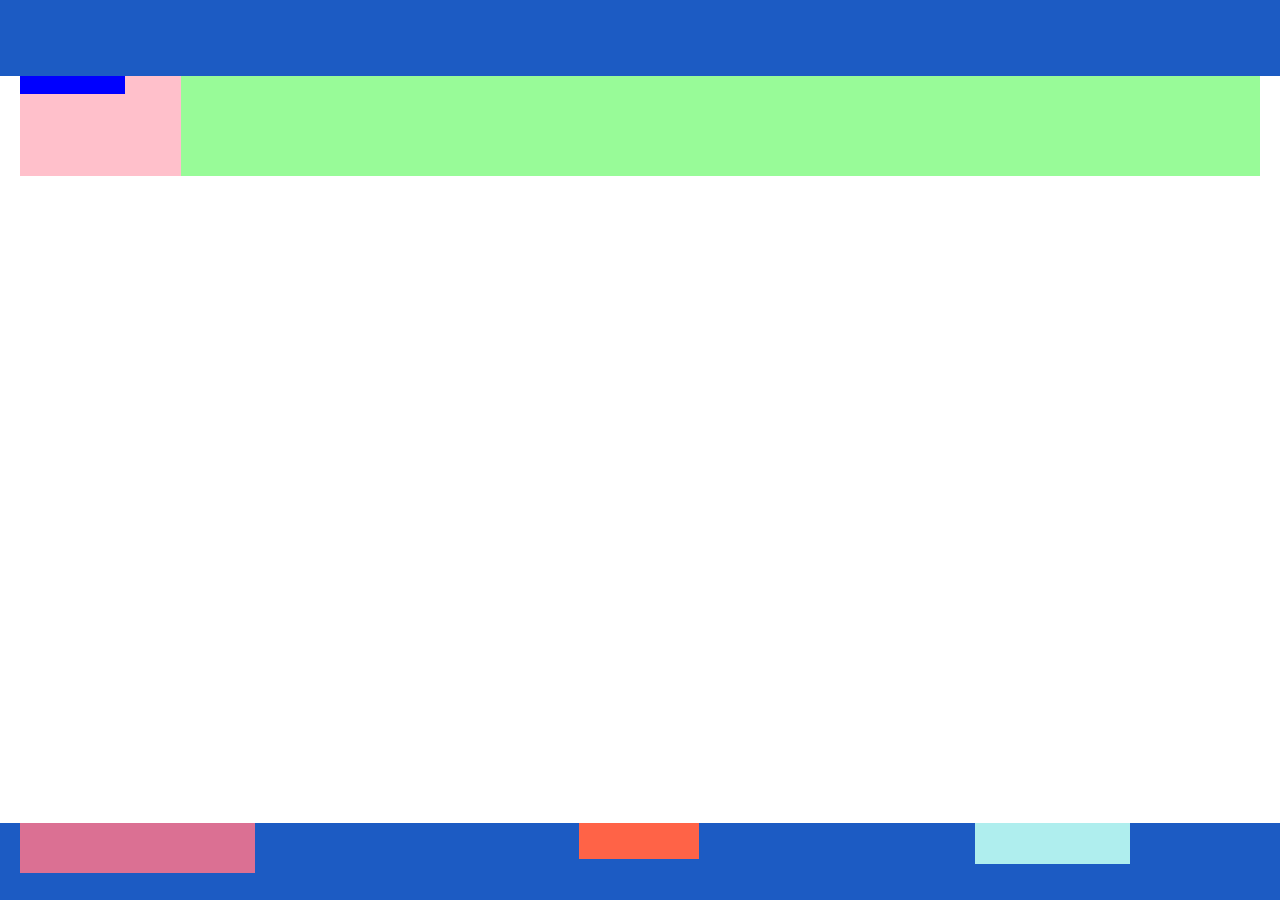
==== airplanet/index.html @ a6d34c81 "adding airplanet and charlie projects to the site" ====
<!DOCTYPE html>
<html lang="ru">
<head>
  <meta charset="UTF-8">
  <meta name="viewport" content="width=device-width, initial-scale=1.0">
  <meta http-equiv="X-UA-Compatible" content="ie=edge">
  <link rel="stylesheet" href="css/main.css">
  <link rel="icon" type="image/vnd.microsoft.icon" href="img/favicon.ico">
  <title>Airplanet</title>
</head>
<body>
  <div class="wrapper">
    <header class="header"></header>
    <div class="container clearfix">
      <aside class="sidebar">
        <div class="menu"></div>
      </aside>
      <main class="main-content"></main>
    </div>
  </div>
  <footer class="footer">
    <div class="container clearfix">
      <div class="footer__col">
        <div class="copyright"></div>
      </div>
      <div class="footer__col">
        <div class="logo"></div>
      </div>
      <div class="footer__col">
        <div class="socials"></div>
      </div>
    </div>
  </footer>
</body>
</html>
---- airplanet/css/main.css ----
/*! normalize.scss v0.1.0 | MIT License | based on git.io/normalize */
/**
 * 1. Set default font family to sans-serif.
 * 2. Prevent iOS text size adjust after orientation change, without disabling
 *    user zoom.
 */
html {
  font-family: sans-serif;
  /* 1 */
  -ms-text-size-adjust: 100%;
  /* 2 */
  -webkit-text-size-adjust: 100%;
  /* 2 */
}

/**
 * Remove default margin.
 */
body {
  margin: 0;
}

/* HTML5 display definitions
   ========================================================================== */
/**
 * Correct `block` display not defined for any HTML5 element in IE 8/9.
 * Correct `block` display not defined for `details` or `summary` in IE 10/11
 * and Firefox.
 * Correct `block` display not defined for `main` in IE 11.
 */
article,
aside,
details,
figcaption,
figure,
footer,
header,
hgroup,
main,
menu,
nav,
section,
summary {
  display: block;
}

/**
 * 1. Correct `inline-block` display not defined in IE 8/9.
 * 2. Normalize vertical alignment of `progress` in Chrome, Firefox, and Opera.
 */
audio,
canvas,
progress,
video {
  display: inline-block;
  /* 1 */
  vertical-align: baseline;
  /* 2 */
}

/**
 * Prevent modern browsers from displaying `audio` without controls.
 * Remove excess height in iOS 5 devices.
 */
audio:not([controls]) {
  display: none;
  height: 0;
}

/**
 * Address `[hidden]` styling not present in IE 8/9/10.
 * Hide the `template` element in IE 8/9/11, Safari, and Firefox < 22.
 */
[hidden],
template {
  display: none;
}

/* Links
   ========================================================================== */
/**
 * Remove the gray background color from active links in IE 10.
 */
a {
  background-color: transparent;
}

/**
 * Improve readability when focused and also mouse hovered in all browsers.
 */
a:active,
a:hover {
  outline: 0;
}

/* Text-level semantics
   ========================================================================== */
/**
 * Address styling not present in IE 8/9/10/11, Safari, and Chrome.
 */
abbr[title] {
  border-bottom: 1px dotted;
}

/**
 * Address style set to `bolder` in Firefox 4+, Safari, and Chrome.
 */
b,
strong {
  font-weight: bold;
}

/**
 * Address styling not present in Safari and Chrome.
 */
dfn {
  font-style: italic;
}

/**
 * Address variable `h1` font-size and margin within `section` and `article`
 * contexts in Firefox 4+, Safari, and Chrome.
 */
h1 {
  font-size: 2em;
  margin: 0.67em 0;
}

/**
 * Address styling not present in IE 8/9.
 */
mark {
  background: #ff0;
  color: #000;
}

/**
 * Address inconsistent and variable font size in all browsers.
 */
small {
  font-size: 80%;
}

/**
 * Prevent `sub` and `sup` affecting `line-height` in all browsers.
 */
sub,
sup {
  font-size: 75%;
  line-height: 0;
  position: relative;
  vertical-align: baseline;
}

sup {
  top: -0.5em;
}

sub {
  bottom: -0.25em;
}

/* Embedded content
   ========================================================================== */
/**
 * Remove border when inside `a` element in IE 8/9/10.
 */
img {
  border: 0;
}

/**
 * Correct overflow not hidden in IE 9/10/11.
 */
svg:not(:root) {
  overflow: hidden;
}

/* Grouping content
   ========================================================================== */
/**
 * Address margin not present in IE 8/9 and Safari.
 */
figure {
  margin: 1em 40px;
}

/**
 * Address differences between Firefox and other browsers.
 */
hr {
  -webkit-box-sizing: content-box;
          box-sizing: content-box;
  height: 0;
}

/**
 * Contain overflow in all browsers.
 */
pre {
  overflow: auto;
}

/**
 * Address odd `em`-unit font size rendering in all browsers.
 */
code,
kbd,
pre,
samp {
  font-family: monospace, monospace;
  font-size: 1em;
}

/* Forms
   ========================================================================== */
/**
 * Known limitation: by default, Chrome and Safari on OS X allow very limited
 * styling of `select`, unless a `border` property is set.
 */
/**
 * 1. Correct color not being inherited.
 *    Known issue: affects color of disabled elements.
 * 2. Correct font properties not being inherited.
 * 3. Address margins set differently in Firefox 4+, Safari, and Chrome.
 */
button,
input,
optgroup,
select,
textarea {
  color: inherit;
  /* 1 */
  font: inherit;
  /* 2 */
  margin: 0;
  /* 3 */
}

/**
 * Address `overflow` set to `hidden` in IE 8/9/10/11.
 */
button {
  overflow: visible;
}

/**
 * Address inconsistent `text-transform` inheritance for `button` and `select`.
 * All other form control elements do not inherit `text-transform` values.
 * Correct `button` style inheritance in Firefox, IE 8/9/10/11, and Opera.
 * Correct `select` style inheritance in Firefox.
 */
button,
select {
  text-transform: none;
}

/**
 * 1. Avoid the WebKit bug in Android 4.0.* where (2) destroys native `audio`
 *    and `video` controls.
 * 2. Correct inability to style clickable `input` types in iOS.
 * 3. Improve usability and consistency of cursor style between image-type
 *    `input` and others.
 */
button,
html input[type="button"],
input[type="reset"],
input[type="submit"] {
  -webkit-appearance: button;
  /* 2 */
  cursor: pointer;
  /* 3 */
}

/**
 * Re-set default cursor for disabled elements.
 */
button[disabled],
html input[disabled] {
  cursor: default;
}

/**
 * Remove inner padding and border in Firefox 4+.
 */
button::-moz-focus-inner,
input::-moz-focus-inner {
  border: 0;
  padding: 0;
}

/**
 * Address Firefox 4+ setting `line-height` on `input` using `!important` in
 * the UA stylesheet.
 */
input {
  line-height: normal;
}

/**
 * It's recommended that you don't attempt to style these elements.
 * Firefox's implementation doesn't respect box-sizing, padding, or width.
 *
 * 1. Address box sizing set to `content-box` in IE 8/9/10.
 * 2. Remove excess padding in IE 8/9/10.
 */
input[type="checkbox"],
input[type="radio"] {
  -webkit-box-sizing: border-box;
          box-sizing: border-box;
  /* 1 */
  padding: 0;
  /* 2 */
}

/**
 * Fix the cursor style for Chrome's increment/decrement buttons. For certain
 * `font-size` values of the `input`, it causes the cursor style of the
 * decrement button to change from `default` to `text`.
 */
input[type="number"]::-webkit-inner-spin-button,
input[type="number"]::-webkit-outer-spin-button {
  height: auto;
}

/**
 * 1. Address `appearance` set to `searchfield` in Safari and Chrome.
 * 2. Address `box-sizing` set to `border-box` in Safari and Chrome
 *    (include `-moz` to future-proof).
 */
input[type="search"] {
  -webkit-appearance: textfield;
  /* 1 */
  -webkit-box-sizing: content-box;
  /* 2 */
  box-sizing: content-box;
}

/**
 * Remove inner padding and search cancel button in Safari and Chrome on OS X.
 * Safari (but not Chrome) clips the cancel button when the search input has
 * padding (and `textfield` appearance).
 */
input[type="search"]::-webkit-search-cancel-button,
input[type="search"]::-webkit-search-decoration {
  -webkit-appearance: none;
}

/**
 * Define consistent border, margin, and padding.
 */
fieldset {
  border: 1px solid #c0c0c0;
  margin: 0 2px;
  padding: 0.35em 0.625em 0.75em;
}

/**
 * 1. Correct `color` not being inherited in IE 8/9/10/11.
 * 2. Remove padding so people aren't caught out if they zero out fieldsets.
 */
legend {
  border: 0;
  /* 1 */
  padding: 0;
  /* 2 */
}

/**
 * Remove default vertical scrollbar in IE 8/9/10/11.
 */
textarea {
  overflow: auto;
}

/**
 * Don't inherit the `font-weight` (applied by a rule above).
 * NOTE: the default cannot safely be changed in Chrome and Safari on OS X.
 */
optgroup {
  font-weight: bold;
}

/* Tables
   ========================================================================== */
/**
 * Remove most spacing between table cells.
 */
table {
  border-collapse: collapse;
  border-spacing: 0;
}

td,
th {
  padding: 0;
}

@font-face {
  font-family: "Roboto";
  src: url(../fonts/Roboto-Bold.woff);
  font-weight: 700;
  font-style: normal;
}
@font-face {
  font-family: "Roboto";
  src: url(../fonts/Roboto-Light.woff);
  font-weight: 300;
  font-style: normal;
}
@font-face {
  font-family: "Roboto";
  src: url(../fonts/Roboto-LightItalic.woff);
  font-weight: 300;
  font-style: italic;
}
*, *::before, *::after {
  -webkit-box-sizing: border-box;
          box-sizing: border-box;
}

html {
  position: relative;
  min-height: 100%;
  width: 100%;
  font-size: 14px;
}

body {
  width: 100%;
  margin: 0;
  padding: 0;
  font-family: "Roboto", sans-serif;
  line-height: 1.42;
}

ul {
  margin: 0;
  padding: 0;
}

li {
  list-style: none;
}

a {
  text-decoration: none;
}

h1, h2, h3 {
  margin: 0;
  padding: 0;
}

.clearfix:before, .clearfix:after {
  content: " ";
  display: table;
}

.clearfix:after {
  clear: both;
}

.wrapper {
  width: 100%;
}

.container {
  margin: 0 1.42857rem;
}

body {
  margin-bottom: 5.5rem;
}

.footer {
  position: absolute;
  bottom: 0;
  height: 5.5rem;
  width: inherit;
  background-color: #1c5bc3;
  color: #ffffff;
}

.footer__col {
  float: left;
  width: 33.3%;
  height: 50px;
}

.copyright {
  display: inline-block;
  width: 235px;
  height: 50px;
  background: palevioletred;
}

.logo {
  width: 120px;
  height: 36px;
  margin: 0 auto;
  background: tomato;
}

.socials {
  width: 155px;
  height: 41px;
  margin: 0 auto;
  background: paleturquoise;
}

.header {
  height: 5.42857rem;
  background-color: #1c5bc3;
  color: #ffffff;
}

.sidebar {
  float: left;
  width: 13%;
  min-width: 115px;
  height: 100px;
  background: pink;
}

.menu {
  width: 105px;
  height: 18px;
  background: blue;
}

.main-content {
  float: left;
  width: 87%;
  height: 100px;
  background: palegreen;
}

/*# sourceMappingURL=main.css.map */
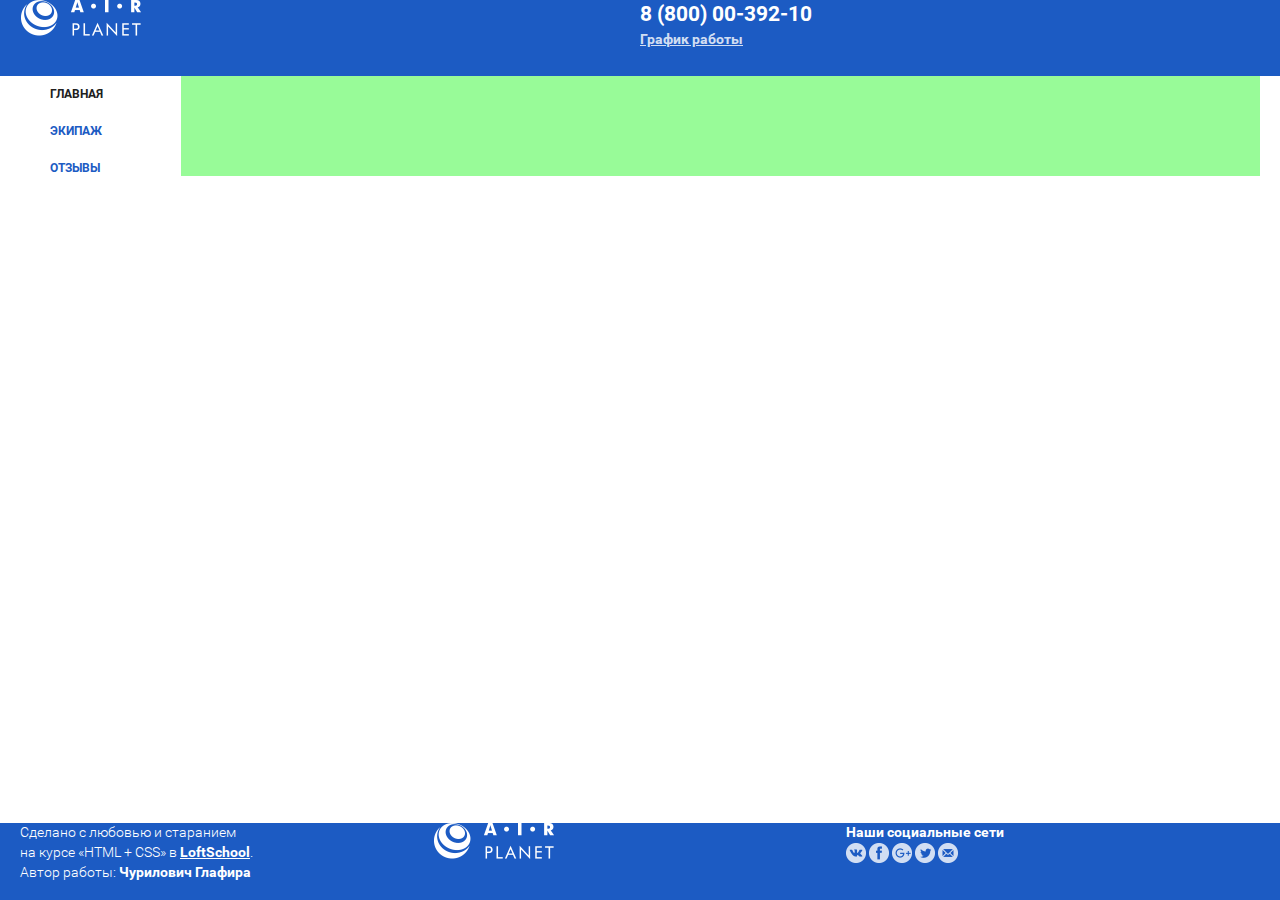
==== commit dcc0f197: "fixing partners links" ====
--- a/airplanet/index.html
+++ b/airplanet/index.html
@@ -10,24 +10,91 @@
 </head>
 <body>
   <div class="wrapper">
-    <header class="header"></header>
+<!-- HEADER -->
+    <header class="header">
+      <div class="container clearfix">
+        <div class="header__col">
+          <a href="index.html" class="logo">
+            <img src="img/logos/logo-main.png" alt="логотип" class="logo__pic">
+          </a>
+        </div>
+        <div class="header__col">
+          <a href="tel:+388000039210" class="phone">
+            8 (800) 00-392-10
+          </a>
+          <div class="popup">
+            <div class="popup__container">
+              <div class="popup__top">График работы</div>
+              <div class="popup__content"></div>
+            </div>
+          </div>
+        </div>
+      </div>
+    </header>
     <div class="container clearfix">
+<!-- MENU -->
       <aside class="sidebar">
-        <div class="menu"></div>
+        <nav class="navigation">
+          <ul class="navigation__list">
+            <li class="navigation__item navigation__item--active">
+              <a href="" class="navigation__link navigation__link--main">
+                Главная
+              </a>
+            </li>
+            <li class="navigation__item">
+              <a href="" class="navigation__link navigation__link--team">
+                Экипаж
+              </a>
+            </li>
+            <li class="navigation__item">
+              <a href="" class="navigation__link navigation__link--feed">
+                Отзывы
+              </a>
+            </li>
+          </ul>
+        </nav>
       </aside>
+<!-- MAIN-CONTENT -->
       <main class="main-content"></main>
     </div>
   </div>
+<!-- FOOTER -->
   <footer class="footer">
     <div class="container clearfix">
       <div class="footer__col">
-        <div class="copyright"></div>
+        <div class="copyright">Сделано с любовью и старанием
+          на курсе &laquo;HTML + CSS&raquo; в <span class="copyright__school">LoftSchool</span>.
+          Автор работы: <span class="copyright__author">Чурилович Глафира</span>
+        </div>
       </div>
       <div class="footer__col">
-        <div class="logo"></div>
+        <a href="index.html" class="logo">
+          <img src="img/logos/logo-main.png" alt="логотип" class="logo__pic">
+        </a>
       </div>
       <div class="footer__col">
-        <div class="socials"></div>
+        <div class="social">
+            <h2 class="social__title">
+              Наши социальные сети
+            </h2>
+            <ul class="social__list">
+              <li class="social__item">
+                <a href="#" class="social__link social__link--vk">Вконтакте</a>
+              </li>
+              <li class="social__item">
+                <a href="#" class="social__link social__link--fb">Фейсбук</a>
+              </li>
+              <li class="social__item">
+                <a href="#" class="social__link social__link--google">Гугл+</a>
+              </li>
+              <li class="social__item">
+                <a href="#" class="social__link social__link--tw">Твиттер</a>
+              </li>
+              <li class="social__item">
+                <a href="mailto:#" class="social__link social__link--mail">Почта</a>
+              </li>
+            </ul>
+        </div>
       </div>
     </div>
   </footer>
--- a/airplanet/css/main.css
+++ b/airplanet/css/main.css
@@ -1,539 +1,3 @@
-/*! normalize.scss v0.1.0 | MIT License | based on git.io/normalize */
-/**
- * 1. Set default font family to sans-serif.
- * 2. Prevent iOS text size adjust after orientation change, without disabling
- *    user zoom.
- */
-html {
-  font-family: sans-serif;
-  /* 1 */
-  -ms-text-size-adjust: 100%;
-  /* 2 */
-  -webkit-text-size-adjust: 100%;
-  /* 2 */
-}
-
-/**
- * Remove default margin.
- */
-body {
-  margin: 0;
-}
-
-/* HTML5 display definitions
-   ========================================================================== */
-/**
- * Correct `block` display not defined for any HTML5 element in IE 8/9.
- * Correct `block` display not defined for `details` or `summary` in IE 10/11
- * and Firefox.
- * Correct `block` display not defined for `main` in IE 11.
- */
-article,
-aside,
-details,
-figcaption,
-figure,
-footer,
-header,
-hgroup,
-main,
-menu,
-nav,
-section,
-summary {
-  display: block;
-}
-
-/**
- * 1. Correct `inline-block` display not defined in IE 8/9.
- * 2. Normalize vertical alignment of `progress` in Chrome, Firefox, and Opera.
- */
-audio,
-canvas,
-progress,
-video {
-  display: inline-block;
-  /* 1 */
-  vertical-align: baseline;
-  /* 2 */
-}
-
-/**
- * Prevent modern browsers from displaying `audio` without controls.
- * Remove excess height in iOS 5 devices.
- */
-audio:not([controls]) {
-  display: none;
-  height: 0;
-}
-
-/**
- * Address `[hidden]` styling not present in IE 8/9/10.
- * Hide the `template` element in IE 8/9/11, Safari, and Firefox < 22.
- */
-[hidden],
-template {
-  display: none;
-}
-
-/* Links
-   ========================================================================== */
-/**
- * Remove the gray background color from active links in IE 10.
- */
-a {
-  background-color: transparent;
-}
-
-/**
- * Improve readability when focused and also mouse hovered in all browsers.
- */
-a:active,
-a:hover {
-  outline: 0;
-}
-
-/* Text-level semantics
-   ========================================================================== */
-/**
- * Address styling not present in IE 8/9/10/11, Safari, and Chrome.
- */
-abbr[title] {
-  border-bottom: 1px dotted;
-}
-
-/**
- * Address style set to `bolder` in Firefox 4+, Safari, and Chrome.
- */
-b,
-strong {
-  font-weight: bold;
-}
-
-/**
- * Address styling not present in Safari and Chrome.
- */
-dfn {
-  font-style: italic;
-}
-
-/**
- * Address variable `h1` font-size and margin within `section` and `article`
- * contexts in Firefox 4+, Safari, and Chrome.
- */
-h1 {
-  font-size: 2em;
-  margin: 0.67em 0;
-}
-
-/**
- * Address styling not present in IE 8/9.
- */
-mark {
-  background: #ff0;
-  color: #000;
-}
-
-/**
- * Address inconsistent and variable font size in all browsers.
- */
-small {
-  font-size: 80%;
-}
-
-/**
- * Prevent `sub` and `sup` affecting `line-height` in all browsers.
- */
-sub,
-sup {
-  font-size: 75%;
-  line-height: 0;
-  position: relative;
-  vertical-align: baseline;
-}
-
-sup {
-  top: -0.5em;
-}
-
-sub {
-  bottom: -0.25em;
-}
-
-/* Embedded content
-   ========================================================================== */
-/**
- * Remove border when inside `a` element in IE 8/9/10.
- */
-img {
-  border: 0;
-}
-
-/**
- * Correct overflow not hidden in IE 9/10/11.
- */
-svg:not(:root) {
-  overflow: hidden;
-}
-
-/* Grouping content
-   ========================================================================== */
-/**
- * Address margin not present in IE 8/9 and Safari.
- */
-figure {
-  margin: 1em 40px;
-}
-
-/**
- * Address differences between Firefox and other browsers.
- */
-hr {
-  -webkit-box-sizing: content-box;
-          box-sizing: content-box;
-  height: 0;
-}
-
-/**
- * Contain overflow in all browsers.
- */
-pre {
-  overflow: auto;
-}
-
-/**
- * Address odd `em`-unit font size rendering in all browsers.
- */
-code,
-kbd,
-pre,
-samp {
-  font-family: monospace, monospace;
-  font-size: 1em;
-}
-
-/* Forms
-   ========================================================================== */
-/**
- * Known limitation: by default, Chrome and Safari on OS X allow very limited
- * styling of `select`, unless a `border` property is set.
- */
-/**
- * 1. Correct color not being inherited.
- *    Known issue: affects color of disabled elements.
- * 2. Correct font properties not being inherited.
- * 3. Address margins set differently in Firefox 4+, Safari, and Chrome.
- */
-button,
-input,
-optgroup,
-select,
-textarea {
-  color: inherit;
-  /* 1 */
-  font: inherit;
-  /* 2 */
-  margin: 0;
-  /* 3 */
-}
-
-/**
- * Address `overflow` set to `hidden` in IE 8/9/10/11.
- */
-button {
-  overflow: visible;
-}
-
-/**
- * Address inconsistent `text-transform` inheritance for `button` and `select`.
- * All other form control elements do not inherit `text-transform` values.
- * Correct `button` style inheritance in Firefox, IE 8/9/10/11, and Opera.
- * Correct `select` style inheritance in Firefox.
- */
-button,
-select {
-  text-transform: none;
-}
-
-/**
- * 1. Avoid the WebKit bug in Android 4.0.* where (2) destroys native `audio`
- *    and `video` controls.
- * 2. Correct inability to style clickable `input` types in iOS.
- * 3. Improve usability and consistency of cursor style between image-type
- *    `input` and others.
- */
-button,
-html input[type="button"],
-input[type="reset"],
-input[type="submit"] {
-  -webkit-appearance: button;
-  /* 2 */
-  cursor: pointer;
-  /* 3 */
-}
-
-/**
- * Re-set default cursor for disabled elements.
- */
-button[disabled],
-html input[disabled] {
-  cursor: default;
-}
-
-/**
- * Remove inner padding and border in Firefox 4+.
- */
-button::-moz-focus-inner,
-input::-moz-focus-inner {
-  border: 0;
-  padding: 0;
-}
-
-/**
- * Address Firefox 4+ setting `line-height` on `input` using `!important` in
- * the UA stylesheet.
- */
-input {
-  line-height: normal;
-}
-
-/**
- * It's recommended that you don't attempt to style these elements.
- * Firefox's implementation doesn't respect box-sizing, padding, or width.
- *
- * 1. Address box sizing set to `content-box` in IE 8/9/10.
- * 2. Remove excess padding in IE 8/9/10.
- */
-input[type="checkbox"],
-input[type="radio"] {
-  -webkit-box-sizing: border-box;
-          box-sizing: border-box;
-  /* 1 */
-  padding: 0;
-  /* 2 */
-}
-
-/**
- * Fix the cursor style for Chrome's increment/decrement buttons. For certain
- * `font-size` values of the `input`, it causes the cursor style of the
- * decrement button to change from `default` to `text`.
- */
-input[type="number"]::-webkit-inner-spin-button,
-input[type="number"]::-webkit-outer-spin-button {
-  height: auto;
-}
-
-/**
- * 1. Address `appearance` set to `searchfield` in Safari and Chrome.
- * 2. Address `box-sizing` set to `border-box` in Safari and Chrome
- *    (include `-moz` to future-proof).
- */
-input[type="search"] {
-  -webkit-appearance: textfield;
-  /* 1 */
-  -webkit-box-sizing: content-box;
-  /* 2 */
-  box-sizing: content-box;
-}
-
-/**
- * Remove inner padding and search cancel button in Safari and Chrome on OS X.
- * Safari (but not Chrome) clips the cancel button when the search input has
- * padding (and `textfield` appearance).
- */
-input[type="search"]::-webkit-search-cancel-button,
-input[type="search"]::-webkit-search-decoration {
-  -webkit-appearance: none;
-}
-
-/**
- * Define consistent border, margin, and padding.
- */
-fieldset {
-  border: 1px solid #c0c0c0;
-  margin: 0 2px;
-  padding: 0.35em 0.625em 0.75em;
-}
-
-/**
- * 1. Correct `color` not being inherited in IE 8/9/10/11.
- * 2. Remove padding so people aren't caught out if they zero out fieldsets.
- */
-legend {
-  border: 0;
-  /* 1 */
-  padding: 0;
-  /* 2 */
-}
-
-/**
- * Remove default vertical scrollbar in IE 8/9/10/11.
- */
-textarea {
-  overflow: auto;
-}
-
-/**
- * Don't inherit the `font-weight` (applied by a rule above).
- * NOTE: the default cannot safely be changed in Chrome and Safari on OS X.
- */
-optgroup {
-  font-weight: bold;
-}
-
-/* Tables
-   ========================================================================== */
-/**
- * Remove most spacing between table cells.
- */
-table {
-  border-collapse: collapse;
-  border-spacing: 0;
-}
-
-td,
-th {
-  padding: 0;
-}
-
-@font-face {
-  font-family: "Roboto";
-  src: url(../fonts/Roboto-Bold.woff);
-  font-weight: 700;
-  font-style: normal;
-}
-@font-face {
-  font-family: "Roboto";
-  src: url(../fonts/Roboto-Light.woff);
-  font-weight: 300;
-  font-style: normal;
-}
-@font-face {
-  font-family: "Roboto";
-  src: url(../fonts/Roboto-LightItalic.woff);
-  font-weight: 300;
-  font-style: italic;
-}
-*, *::before, *::after {
-  -webkit-box-sizing: border-box;
-          box-sizing: border-box;
-}
-
-html {
-  position: relative;
-  min-height: 100%;
-  width: 100%;
-  font-size: 14px;
-}
-
-body {
-  width: 100%;
-  margin: 0;
-  padding: 0;
-  font-family: "Roboto", sans-serif;
-  line-height: 1.42;
-}
-
-ul {
-  margin: 0;
-  padding: 0;
-}
-
-li {
-  list-style: none;
-}
-
-a {
-  text-decoration: none;
-}
-
-h1, h2, h3 {
-  margin: 0;
-  padding: 0;
-}
-
-.clearfix:before, .clearfix:after {
-  content: " ";
-  display: table;
-}
-
-.clearfix:after {
-  clear: both;
-}
-
-.wrapper {
-  width: 100%;
-}
-
-.container {
-  margin: 0 1.42857rem;
-}
-
-body {
-  margin-bottom: 5.5rem;
-}
-
-.footer {
-  position: absolute;
-  bottom: 0;
-  height: 5.5rem;
-  width: inherit;
-  background-color: #1c5bc3;
-  color: #ffffff;
-}
-
-.footer__col {
-  float: left;
-  width: 33.3%;
-  height: 50px;
-}
-
-.copyright {
-  display: inline-block;
-  width: 235px;
-  height: 50px;
-  background: palevioletred;
-}
-
-.logo {
-  width: 120px;
-  height: 36px;
-  margin: 0 auto;
-  background: tomato;
-}
-
-.socials {
-  width: 155px;
-  height: 41px;
-  margin: 0 auto;
-  background: paleturquoise;
-}
-
-.header {
-  height: 5.42857rem;
-  background-color: #1c5bc3;
-  color: #ffffff;
-}
-
-.sidebar {
-  float: left;
-  width: 13%;
-  min-width: 115px;
-  height: 100px;
-  background: pink;
-}
-
-.menu {
-  width: 105px;
-  height: 18px;
-  background: blue;
-}
-
-.main-content {
-  float: left;
-  width: 87%;
-  height: 100px;
-  background: palegreen;
-}
+/*! normalize.scss v0.1.0 | MIT License | based on git.io/normalize */html{font-family:sans-serif;-ms-text-size-adjust:100%;-webkit-text-size-adjust:100%}body{margin:0}article,aside,details,figcaption,figure,footer,header,hgroup,main,menu,nav,section,summary{display:block}audio,canvas,progress,video{display:inline-block;vertical-align:baseline}audio:not([controls]){display:none;height:0}[hidden],template{display:none}a{background-color:transparent}a:active,a:hover{outline:0}abbr[title]{border-bottom:1px dotted}b,strong{font-weight:bold}dfn{font-style:italic}h1{font-size:2em;margin:0.67em 0}mark{background:#ff0;color:#000}small{font-size:80%}sub,sup{font-size:75%;line-height:0;position:relative;vertical-align:baseline}sup{top:-0.5em}sub{bottom:-0.25em}img{border:0}svg:not(:root){overflow:hidden}figure{margin:1em 40px}hr{-webkit-box-sizing:content-box;box-sizing:content-box;height:0}pre{overflow:auto}code,kbd,pre,samp{font-family:monospace, monospace;font-size:1em}button,input,optgroup,select,textarea{color:inherit;font:inherit;margin:0}button{overflow:visible}button,select{text-transform:none}button,html input[type="button"],input[type="reset"],input[type="submit"]{-webkit-appearance:button;cursor:pointer}button[disabled],html input[disabled]{cursor:default}button::-moz-focus-inner,input::-moz-focus-inner{border:0;padding:0}input{line-height:normal}input[type="checkbox"],input[type="radio"]{-webkit-box-sizing:border-box;box-sizing:border-box;padding:0}input[type="number"]::-webkit-inner-spin-button,input[type="number"]::-webkit-outer-spin-button{height:auto}input[type="search"]{-webkit-appearance:textfield;-webkit-box-sizing:content-box;box-sizing:content-box}input[type="search"]::-webkit-search-cancel-button,input[type="search"]::-webkit-search-decoration{-webkit-appearance:none}fieldset{border:1px solid #c0c0c0;margin:0 2px;padding:0.35em 0.625em 0.75em}legend{border:0;padding:0}textarea{overflow:auto}optgroup{font-weight:bold}table{border-collapse:collapse;border-spacing:0}td,th{padding:0}@font-face{font-family:"Roboto";src:url(../fonts/Roboto-Bold.woff);font-weight:700;font-style:normal}@font-face{font-family:"Roboto";src:url(../fonts/Roboto-Light.woff);font-weight:300;font-style:normal}@font-face{font-family:"Roboto";src:url(../fonts/Roboto-LightItalic.woff);font-weight:300;font-style:italic}*,*::before,*::after{-webkit-box-sizing:border-box;box-sizing:border-box}html{position:relative;min-height:100%;width:100%;font-size:14px}body{width:100%;margin:0;padding:0;font-family:"Roboto", sans-serif;line-height:1.42}ul{margin:0;padding:0}li{list-style:none}a{text-decoration:none}h1,h2,h3{margin:0;padding:0}.clearfix:before,.clearfix:after{content:" ";display:table}.clearfix:after{clear:both}.wrapper{width:100%}.container{margin:0 1.42857rem}body{margin-bottom:5.5rem}.footer{position:absolute;bottom:0;height:5.5rem;width:inherit;background-color:#1c5bc3;color:#fff}.footer__col{float:left;width:33.3%}.copyright{white-space:pre-line}.copyright__school{font-weight:700;text-decoration:underline}.copyright__author{font-weight:700}.logo__pic{max-width:100%}.social__title{font-size:1rem}.social__item{overflow:hidden;white-space:nowrap;text-overflow:ellipsis;text-indent:100%;display:inline-block;width:20px;height:20px}.social__link{display:block;width:100%;height:100%;background-image:url("../img/icons/spritesheet.png");background-repeat:no-repeat;-webkit-transition:opacity .3s;transition:opacity .3s;opacity:.8}.social__link:hover{opacity:1}.social__link--vk{background-position:-609px -15px}.social__link--fb{background-position:-105px -15px}.social__link--google{background-position:-257px -15px}.social__link--tw{background-position:-559px -15px}.social__link--mail{background-position:-307px -15px}.header{height:5.42857rem;background-color:#1c5bc3;color:#fff}.header__col{float:left;width:50%}.phone{color:inherit;font-size:1.5rem;font-weight:700}.popup__top{text-decoration:underline;font-weight:700;-webkit-transition:opacity .3s;transition:opacity .3s;opacity:.8}.popup__top:hover{opacity:1}.sidebar{float:left;width:13%}.navigation__item{color:#1c5bc3;font-size:.85714rem;font-weight:700;text-transform:uppercase;-webkit-transition:color .3s;transition:color .3s}.navigation__item:hover{color:#221f1f}.navigation__item--active{color:#221f1f}.navigation__link{display:block;position:relative;padding-top:10px;padding-bottom:10px;padding-left:30px;color:inherit}.navigation__link::before{content:'';position:absolute;left:0;top:50%;-webkit-transform:translateY(-50%);transform:translateY(-50%);background-image:url("..img/icons/spritesheet.png");background-repeat:no-repeat}.navigation__link--main::before{width:18px;height:18px;background-position:-357px -15px}.navigation__link--team::before{width:23px;height:18px;background-position:-453px -15px}.navigation__link--feed::before{width:21px;height:19px;background-position:-155px -15px}.main-content{float:left;width:87%;height:100px;background:palegreen}
 
 /*# sourceMappingURL=main.css.map */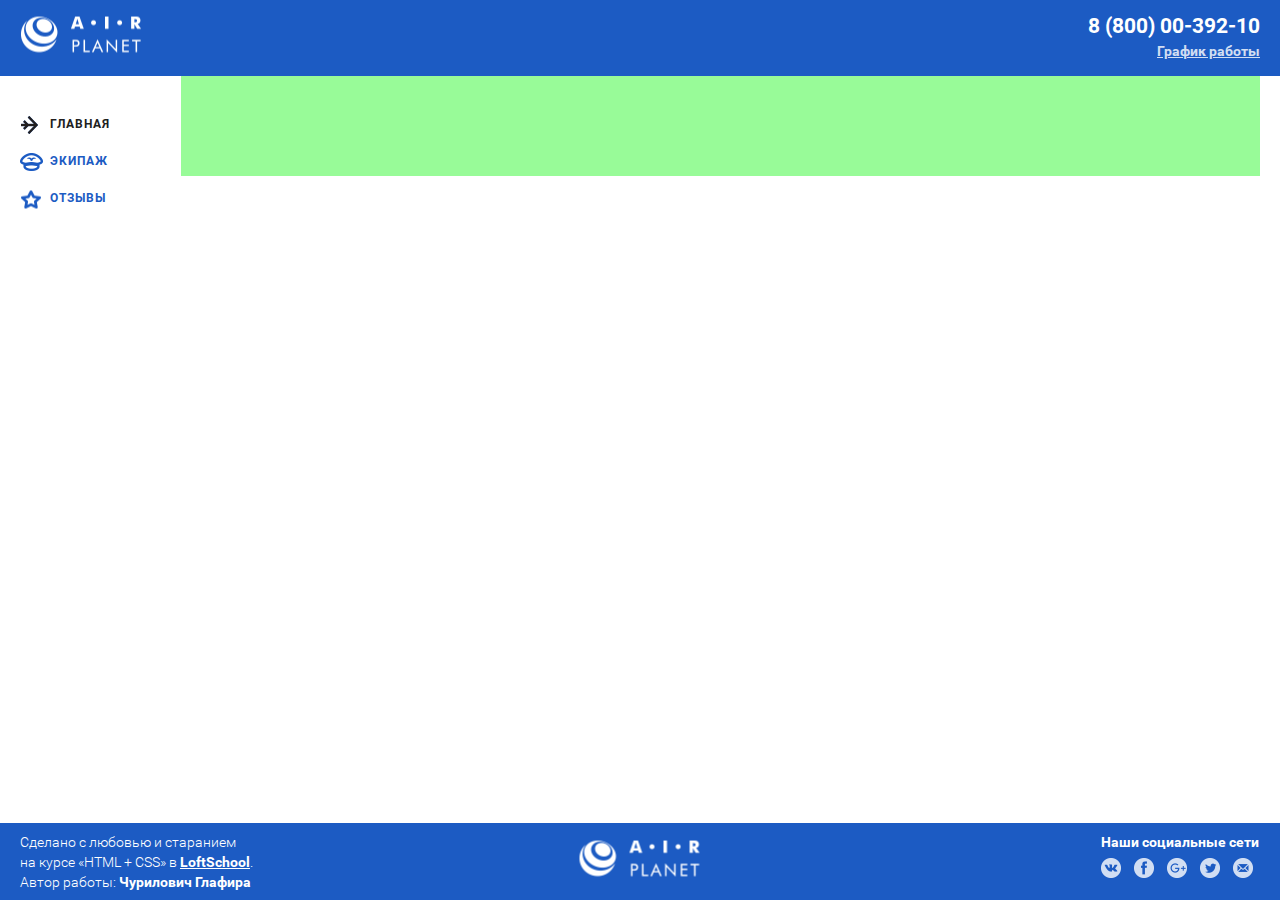
==== commit efa8ab37: "sidebar, footer finished" ====
--- a/airplanet/index.html
+++ b/airplanet/index.html
@@ -13,12 +13,12 @@
 <!-- HEADER -->
     <header class="header">
       <div class="container clearfix">
-        <div class="header__col">
-          <a href="index.html" class="logo">
+        <div class="header__col header__col--left">
+          <a href="index.html" class="header__logo logo">
             <img src="img/logos/logo-main.png" alt="логотип" class="logo__pic">
           </a>
         </div>
-        <div class="header__col">
+        <div class="header__col header__col--right">
           <a href="tel:+388000039210" class="phone">
             8 (800) 00-392-10
           </a>
@@ -61,18 +61,18 @@
 <!-- FOOTER -->
   <footer class="footer">
     <div class="container clearfix">
-      <div class="footer__col">
+      <div class="footer__col footer__col--left">
         <div class="copyright">Сделано с любовью и старанием
-          на курсе &laquo;HTML + CSS&raquo; в <span class="copyright__school">LoftSchool</span>.
+          на курсе &laquo;HTML + CSS&raquo; в <a href="#" class="copyright__school">LoftSchool</a>.
           Автор работы: <span class="copyright__author">Чурилович Глафира</span>
         </div>
       </div>
-      <div class="footer__col">
+      <div class="footer__col footer__col--middle">
         <a href="index.html" class="logo">
           <img src="img/logos/logo-main.png" alt="логотип" class="logo__pic">
         </a>
       </div>
-      <div class="footer__col">
+      <div class="footer__col footer__col--right">
         <div class="social">
             <h2 class="social__title">
               Наши социальные сети
--- a/airplanet/css/main.css
+++ b/airplanet/css/main.css
@@ -1,3 +1,3 @@
-/*! normalize.scss v0.1.0 | MIT License | based on git.io/normalize */html{font-family:sans-serif;-ms-text-size-adjust:100%;-webkit-text-size-adjust:100%}body{margin:0}article,aside,details,figcaption,figure,footer,header,hgroup,main,menu,nav,section,summary{display:block}audio,canvas,progress,video{display:inline-block;vertical-align:baseline}audio:not([controls]){display:none;height:0}[hidden],template{display:none}a{background-color:transparent}a:active,a:hover{outline:0}abbr[title]{border-bottom:1px dotted}b,strong{font-weight:bold}dfn{font-style:italic}h1{font-size:2em;margin:0.67em 0}mark{background:#ff0;color:#000}small{font-size:80%}sub,sup{font-size:75%;line-height:0;position:relative;vertical-align:baseline}sup{top:-0.5em}sub{bottom:-0.25em}img{border:0}svg:not(:root){overflow:hidden}figure{margin:1em 40px}hr{-webkit-box-sizing:content-box;box-sizing:content-box;height:0}pre{overflow:auto}code,kbd,pre,samp{font-family:monospace, monospace;font-size:1em}button,input,optgroup,select,textarea{color:inherit;font:inherit;margin:0}button{overflow:visible}button,select{text-transform:none}button,html input[type="button"],input[type="reset"],input[type="submit"]{-webkit-appearance:button;cursor:pointer}button[disabled],html input[disabled]{cursor:default}button::-moz-focus-inner,input::-moz-focus-inner{border:0;padding:0}input{line-height:normal}input[type="checkbox"],input[type="radio"]{-webkit-box-sizing:border-box;box-sizing:border-box;padding:0}input[type="number"]::-webkit-inner-spin-button,input[type="number"]::-webkit-outer-spin-button{height:auto}input[type="search"]{-webkit-appearance:textfield;-webkit-box-sizing:content-box;box-sizing:content-box}input[type="search"]::-webkit-search-cancel-button,input[type="search"]::-webkit-search-decoration{-webkit-appearance:none}fieldset{border:1px solid #c0c0c0;margin:0 2px;padding:0.35em 0.625em 0.75em}legend{border:0;padding:0}textarea{overflow:auto}optgroup{font-weight:bold}table{border-collapse:collapse;border-spacing:0}td,th{padding:0}@font-face{font-family:"Roboto";src:url(../fonts/Roboto-Bold.woff);font-weight:700;font-style:normal}@font-face{font-family:"Roboto";src:url(../fonts/Roboto-Light.woff);font-weight:300;font-style:normal}@font-face{font-family:"Roboto";src:url(../fonts/Roboto-LightItalic.woff);font-weight:300;font-style:italic}*,*::before,*::after{-webkit-box-sizing:border-box;box-sizing:border-box}html{position:relative;min-height:100%;width:100%;font-size:14px}body{width:100%;margin:0;padding:0;font-family:"Roboto", sans-serif;line-height:1.42}ul{margin:0;padding:0}li{list-style:none}a{text-decoration:none}h1,h2,h3{margin:0;padding:0}.clearfix:before,.clearfix:after{content:" ";display:table}.clearfix:after{clear:both}.wrapper{width:100%}.container{margin:0 1.42857rem}body{margin-bottom:5.5rem}.footer{position:absolute;bottom:0;height:5.5rem;width:inherit;background-color:#1c5bc3;color:#fff}.footer__col{float:left;width:33.3%}.copyright{white-space:pre-line}.copyright__school{font-weight:700;text-decoration:underline}.copyright__author{font-weight:700}.logo__pic{max-width:100%}.social__title{font-size:1rem}.social__item{overflow:hidden;white-space:nowrap;text-overflow:ellipsis;text-indent:100%;display:inline-block;width:20px;height:20px}.social__link{display:block;width:100%;height:100%;background-image:url("../img/icons/spritesheet.png");background-repeat:no-repeat;-webkit-transition:opacity .3s;transition:opacity .3s;opacity:.8}.social__link:hover{opacity:1}.social__link--vk{background-position:-609px -15px}.social__link--fb{background-position:-105px -15px}.social__link--google{background-position:-257px -15px}.social__link--tw{background-position:-559px -15px}.social__link--mail{background-position:-307px -15px}.header{height:5.42857rem;background-color:#1c5bc3;color:#fff}.header__col{float:left;width:50%}.phone{color:inherit;font-size:1.5rem;font-weight:700}.popup__top{text-decoration:underline;font-weight:700;-webkit-transition:opacity .3s;transition:opacity .3s;opacity:.8}.popup__top:hover{opacity:1}.sidebar{float:left;width:13%}.navigation__item{color:#1c5bc3;font-size:.85714rem;font-weight:700;text-transform:uppercase;-webkit-transition:color .3s;transition:color .3s}.navigation__item:hover{color:#221f1f}.navigation__item--active{color:#221f1f}.navigation__link{display:block;position:relative;padding-top:10px;padding-bottom:10px;padding-left:30px;color:inherit}.navigation__link::before{content:'';position:absolute;left:0;top:50%;-webkit-transform:translateY(-50%);transform:translateY(-50%);background-image:url("..img/icons/spritesheet.png");background-repeat:no-repeat}.navigation__link--main::before{width:18px;height:18px;background-position:-357px -15px}.navigation__link--team::before{width:23px;height:18px;background-position:-453px -15px}.navigation__link--feed::before{width:21px;height:19px;background-position:-155px -15px}.main-content{float:left;width:87%;height:100px;background:palegreen}
+/*! normalize.scss v0.1.0 | MIT License | based on git.io/normalize */html{font-family:sans-serif;-ms-text-size-adjust:100%;-webkit-text-size-adjust:100%}body{margin:0}article,aside,details,figcaption,figure,footer,header,hgroup,main,menu,nav,section,summary{display:block}audio,canvas,progress,video{display:inline-block;vertical-align:baseline}audio:not([controls]){display:none;height:0}[hidden],template{display:none}a{background-color:transparent}a:active,a:hover{outline:0}abbr[title]{border-bottom:1px dotted}b,strong{font-weight:bold}dfn{font-style:italic}h1{font-size:2em;margin:0.67em 0}mark{background:#ff0;color:#000}small{font-size:80%}sub,sup{font-size:75%;line-height:0;position:relative;vertical-align:baseline}sup{top:-0.5em}sub{bottom:-0.25em}img{border:0}svg:not(:root){overflow:hidden}figure{margin:1em 40px}hr{-webkit-box-sizing:content-box;box-sizing:content-box;height:0}pre{overflow:auto}code,kbd,pre,samp{font-family:monospace, monospace;font-size:1em}button,input,optgroup,select,textarea{color:inherit;font:inherit;margin:0}button{overflow:visible}button,select{text-transform:none}button,html input[type="button"],input[type="reset"],input[type="submit"]{-webkit-appearance:button;cursor:pointer}button[disabled],html input[disabled]{cursor:default}button::-moz-focus-inner,input::-moz-focus-inner{border:0;padding:0}input{line-height:normal}input[type="checkbox"],input[type="radio"]{-webkit-box-sizing:border-box;box-sizing:border-box;padding:0}input[type="number"]::-webkit-inner-spin-button,input[type="number"]::-webkit-outer-spin-button{height:auto}input[type="search"]{-webkit-appearance:textfield;-webkit-box-sizing:content-box;box-sizing:content-box}input[type="search"]::-webkit-search-cancel-button,input[type="search"]::-webkit-search-decoration{-webkit-appearance:none}fieldset{border:1px solid #c0c0c0;margin:0 2px;padding:0.35em 0.625em 0.75em}legend{border:0;padding:0}textarea{overflow:auto}optgroup{font-weight:bold}table{border-collapse:collapse;border-spacing:0}td,th{padding:0}@font-face{font-family:"Roboto";src:url(../fonts/Roboto-Bold.woff);font-weight:700;font-style:normal}@font-face{font-family:"Roboto";src:url(../fonts/Roboto-Light.woff);font-weight:300;font-style:normal}@font-face{font-family:"Roboto";src:url(../fonts/Roboto-LightItalic.woff);font-weight:300;font-style:italic}*,*::before,*::after{-webkit-box-sizing:border-box;box-sizing:border-box}html{position:relative;min-height:100%;width:100%;font-size:14px}body{width:100%;margin:0;padding:0;font-family:"Roboto", sans-serif;line-height:1.42}ul{margin:0;padding:0}li{list-style:none}a{text-decoration:none}h1,h2,h3{margin:0;padding:0}.clearfix:before,.clearfix:after{content:" ";display:table}.clearfix:after{clear:both}.wrapper{width:100%}.container{margin:0 1.42857rem}body{margin-bottom:5.5rem}.footer{position:absolute;bottom:0;height:5.5rem;width:inherit;background-color:#1c5bc3;color:#fff}.footer__col{float:left;width:33.3%;height:5.5rem}.footer__col--left,.footer__col--right{padding-top:.71429rem}.footer__col--middle{position:relative}.copyright{white-space:pre-line}.copyright__school{color:inherit;font-weight:700;text-decoration:underline}.copyright__author{font-weight:700}.logo{display:inline-block;position:absolute;left:50%;top:50%;-webkit-transform:translate(-50%, -50%);transform:translate(-50%, -50%)}.logo__pic{max-width:100%}.footer__col--right{text-align:right}.social{display:inline-block;text-align:left}.social__list{margin-left:-10px;margin-top:5px}.social__title{font-size:1rem}.social__item{overflow:hidden;white-space:nowrap;text-overflow:ellipsis;text-indent:100%;display:inline-block;margin-left:10px;width:20px;height:20px}.social__link{display:block;width:100%;height:100%;background-image:url("../img/icons/spritesheet.png");background-repeat:no-repeat;-webkit-transition:opacity 0.3s;transition:opacity 0.3s;opacity:.8}.social__link:hover{opacity:1}.social__link--vk{background-position:-609px -15px}.social__link--fb{background-position:-105px -15px}.social__link--google{background-position:-257px -15px}.social__link--tw{background-position:-559px -15px}.social__link--mail{background-position:-307px -15px}.header{height:5.42857rem;background-color:#1c5bc3;color:#fff}.header__col{float:left;width:50%;height:5.42857rem}.header__col--left{position:relative}.header__logo{left:0;-webkit-transform:translate(0, -50%);transform:translate(0, -50%)}.header__col--right{text-align:right;padding-top:.85714rem}.phone{color:inherit;font-size:1.5rem;font-weight:700}.popup__top{text-decoration:underline;font-weight:700;cursor:pointer;-webkit-transition:opacity 0.3s;transition:opacity 0.3s;opacity:.8}.popup__top:hover{opacity:1}.sidebar{float:left;padding-top:2.14286rem;width:13%}.navigation__item{color:#1c5bc3;font-size:.85714rem;font-weight:700;text-transform:uppercase;-webkit-transition:color 0.3s;transition:color 0.3s}.navigation__item:hover{color:#221f1f}.navigation__item--active{color:#221f1f}.navigation__item--active .navigation__link::after{opacity:1}.navigation__link{letter-spacing:1px;display:block;position:relative;padding-top:10px;padding-bottom:10px;padding-left:30px;color:inherit}.navigation__link::before{content:'';position:absolute;left:0;top:50%;-webkit-transform:translateY(-50%);transform:translateY(-50%);background-image:url("../img/icons/spritesheet.png");background-repeat:no-repeat;opacity:1}.navigation__link::after{content:'';position:absolute;left:0;top:50%;-webkit-transform:translateY(-50%);transform:translateY(-50%);background-image:url("../img/icons/spritesheet.png");background-repeat:no-repeat;-webkit-transition:opacity 0.3s;transition:opacity 0.3s;opacity:0}.navigation__link--main::before{width:18px;height:18px;background-position:-357px -15px}.navigation__link--main::after{width:18px;height:18px;background-position:-405px -15px}.navigation__link--team::before{width:23px;height:18px;background-position:-453px -15px}.navigation__link--team::after{width:23px;height:18px;background-position:-506px -15px}.navigation__link--feed::before{width:21px;height:19px;background-position:-155px -15px}.navigation__link--feed::after{width:21px;height:19px;background-position:-206px -15px}.navigation__item:hover .navigation__link--main::after{opacity:1}.navigation__item:hover .navigation__link--feed::after{opacity:1}.navigation__item:hover .navigation__link--team::after{opacity:1}.main-content{float:left;width:87%;height:100px;background:palegreen}
 
 /*# sourceMappingURL=main.css.map */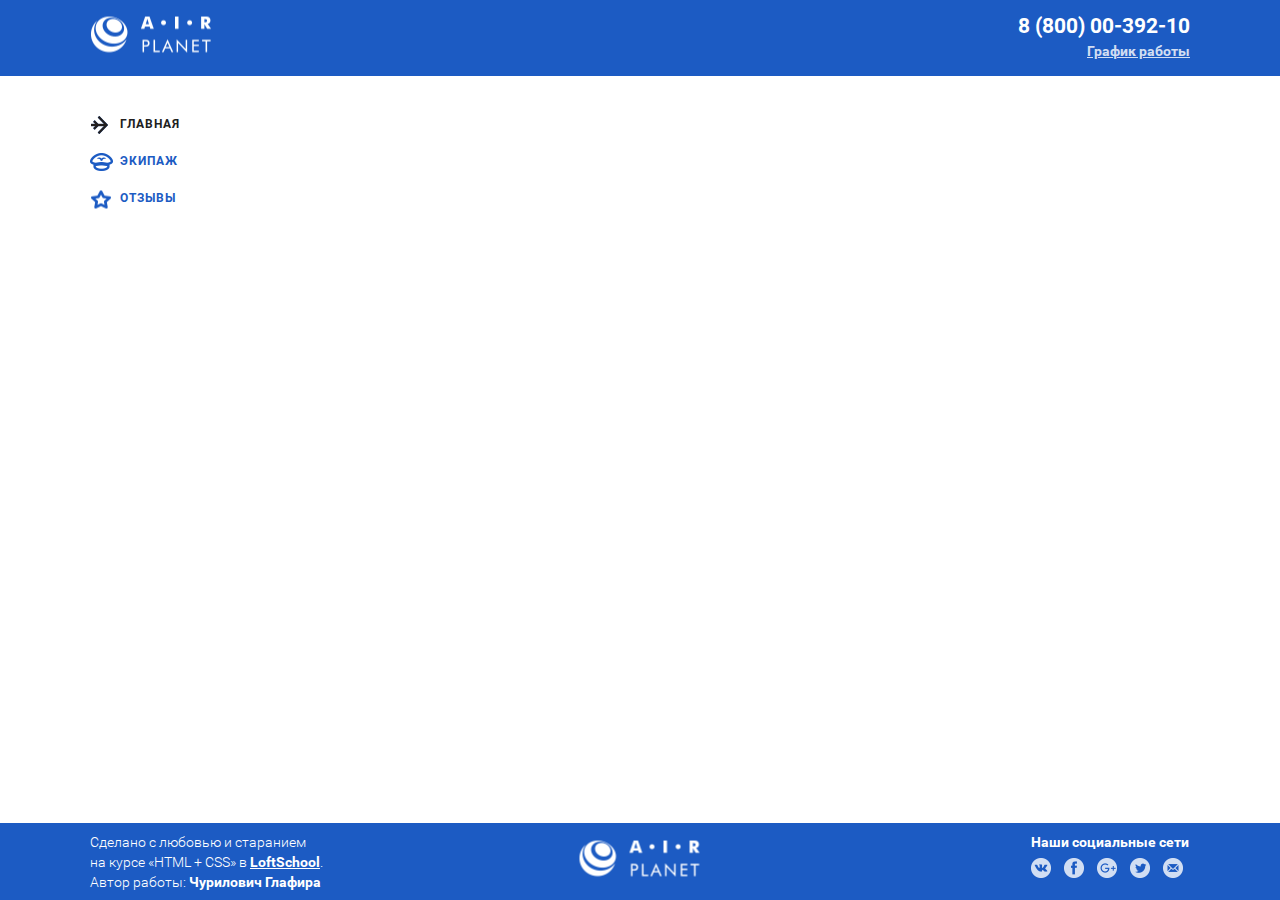
==== commit f7291e4d: "popup complete" ====
--- a/airplanet/index.html
+++ b/airplanet/index.html
@@ -25,7 +25,16 @@
           <div class="popup">
             <div class="popup__container">
               <div class="popup__top">График работы</div>
-              <div class="popup__content"></div>
+              <div class="popup__content">
+                <div class="popup__dropdown">
+                  <div class="popup__work">
+                    пн-вс: 09:00-20:00
+                  </div>
+                  <div class="popup__lunch">
+                    обед: 14:00-14:30
+                  </div>
+                </div>
+              </div>
             </div>
           </div>
         </div>
--- a/airplanet/css/main.css
+++ b/airplanet/css/main.css
@@ -1,3 +1,3 @@
-/*! normalize.scss v0.1.0 | MIT License | based on git.io/normalize */html{font-family:sans-serif;-ms-text-size-adjust:100%;-webkit-text-size-adjust:100%}body{margin:0}article,aside,details,figcaption,figure,footer,header,hgroup,main,menu,nav,section,summary{display:block}audio,canvas,progress,video{display:inline-block;vertical-align:baseline}audio:not([controls]){display:none;height:0}[hidden],template{display:none}a{background-color:transparent}a:active,a:hover{outline:0}abbr[title]{border-bottom:1px dotted}b,strong{font-weight:bold}dfn{font-style:italic}h1{font-size:2em;margin:0.67em 0}mark{background:#ff0;color:#000}small{font-size:80%}sub,sup{font-size:75%;line-height:0;position:relative;vertical-align:baseline}sup{top:-0.5em}sub{bottom:-0.25em}img{border:0}svg:not(:root){overflow:hidden}figure{margin:1em 40px}hr{-webkit-box-sizing:content-box;box-sizing:content-box;height:0}pre{overflow:auto}code,kbd,pre,samp{font-family:monospace, monospace;font-size:1em}button,input,optgroup,select,textarea{color:inherit;font:inherit;margin:0}button{overflow:visible}button,select{text-transform:none}button,html input[type="button"],input[type="reset"],input[type="submit"]{-webkit-appearance:button;cursor:pointer}button[disabled],html input[disabled]{cursor:default}button::-moz-focus-inner,input::-moz-focus-inner{border:0;padding:0}input{line-height:normal}input[type="checkbox"],input[type="radio"]{-webkit-box-sizing:border-box;box-sizing:border-box;padding:0}input[type="number"]::-webkit-inner-spin-button,input[type="number"]::-webkit-outer-spin-button{height:auto}input[type="search"]{-webkit-appearance:textfield;-webkit-box-sizing:content-box;box-sizing:content-box}input[type="search"]::-webkit-search-cancel-button,input[type="search"]::-webkit-search-decoration{-webkit-appearance:none}fieldset{border:1px solid #c0c0c0;margin:0 2px;padding:0.35em 0.625em 0.75em}legend{border:0;padding:0}textarea{overflow:auto}optgroup{font-weight:bold}table{border-collapse:collapse;border-spacing:0}td,th{padding:0}@font-face{font-family:"Roboto";src:url(../fonts/Roboto-Bold.woff);font-weight:700;font-style:normal}@font-face{font-family:"Roboto";src:url(../fonts/Roboto-Light.woff);font-weight:300;font-style:normal}@font-face{font-family:"Roboto";src:url(../fonts/Roboto-LightItalic.woff);font-weight:300;font-style:italic}*,*::before,*::after{-webkit-box-sizing:border-box;box-sizing:border-box}html{position:relative;min-height:100%;width:100%;font-size:14px}body{width:100%;margin:0;padding:0;font-family:"Roboto", sans-serif;line-height:1.42}ul{margin:0;padding:0}li{list-style:none}a{text-decoration:none}h1,h2,h3{margin:0;padding:0}.clearfix:before,.clearfix:after{content:" ";display:table}.clearfix:after{clear:both}.wrapper{width:100%}.container{margin:0 1.42857rem}body{margin-bottom:5.5rem}.footer{position:absolute;bottom:0;height:5.5rem;width:inherit;background-color:#1c5bc3;color:#fff}.footer__col{float:left;width:33.3%;height:5.5rem}.footer__col--left,.footer__col--right{padding-top:.71429rem}.footer__col--middle{position:relative}.copyright{white-space:pre-line}.copyright__school{color:inherit;font-weight:700;text-decoration:underline}.copyright__author{font-weight:700}.logo{display:inline-block;position:absolute;left:50%;top:50%;-webkit-transform:translate(-50%, -50%);transform:translate(-50%, -50%)}.logo__pic{max-width:100%}.footer__col--right{text-align:right}.social{display:inline-block;text-align:left}.social__list{margin-left:-10px;margin-top:5px}.social__title{font-size:1rem}.social__item{overflow:hidden;white-space:nowrap;text-overflow:ellipsis;text-indent:100%;display:inline-block;margin-left:10px;width:20px;height:20px}.social__link{display:block;width:100%;height:100%;background-image:url("../img/icons/spritesheet.png");background-repeat:no-repeat;-webkit-transition:opacity 0.3s;transition:opacity 0.3s;opacity:.8}.social__link:hover{opacity:1}.social__link--vk{background-position:-609px -15px}.social__link--fb{background-position:-105px -15px}.social__link--google{background-position:-257px -15px}.social__link--tw{background-position:-559px -15px}.social__link--mail{background-position:-307px -15px}.header{height:5.42857rem;background-color:#1c5bc3;color:#fff}.header__col{float:left;width:50%;height:5.42857rem}.header__col--left{position:relative}.header__logo{left:0;-webkit-transform:translate(0, -50%);transform:translate(0, -50%)}.header__col--right{text-align:right;padding-top:.85714rem}.phone{color:inherit;font-size:1.5rem;font-weight:700}.popup__top{text-decoration:underline;font-weight:700;cursor:pointer;-webkit-transition:opacity 0.3s;transition:opacity 0.3s;opacity:.8}.popup__top:hover{opacity:1}.sidebar{float:left;padding-top:2.14286rem;width:13%}.navigation__item{color:#1c5bc3;font-size:.85714rem;font-weight:700;text-transform:uppercase;-webkit-transition:color 0.3s;transition:color 0.3s}.navigation__item:hover{color:#221f1f}.navigation__item--active{color:#221f1f}.navigation__item--active .navigation__link::after{opacity:1}.navigation__link{letter-spacing:1px;display:block;position:relative;padding-top:10px;padding-bottom:10px;padding-left:30px;color:inherit}.navigation__link::before{content:'';position:absolute;left:0;top:50%;-webkit-transform:translateY(-50%);transform:translateY(-50%);background-image:url("../img/icons/spritesheet.png");background-repeat:no-repeat;opacity:1}.navigation__link::after{content:'';position:absolute;left:0;top:50%;-webkit-transform:translateY(-50%);transform:translateY(-50%);background-image:url("../img/icons/spritesheet.png");background-repeat:no-repeat;-webkit-transition:opacity 0.3s;transition:opacity 0.3s;opacity:0}.navigation__link--main::before{width:18px;height:18px;background-position:-357px -15px}.navigation__link--main::after{width:18px;height:18px;background-position:-405px -15px}.navigation__link--team::before{width:23px;height:18px;background-position:-453px -15px}.navigation__link--team::after{width:23px;height:18px;background-position:-506px -15px}.navigation__link--feed::before{width:21px;height:19px;background-position:-155px -15px}.navigation__link--feed::after{width:21px;height:19px;background-position:-206px -15px}.navigation__item:hover .navigation__link--main::after{opacity:1}.navigation__item:hover .navigation__link--feed::after{opacity:1}.navigation__item:hover .navigation__link--team::after{opacity:1}.main-content{float:left;width:87%;height:100px;background:palegreen}
+/*! normalize.scss v0.1.0 | MIT License | based on git.io/normalize */html{font-family:sans-serif;-ms-text-size-adjust:100%;-webkit-text-size-adjust:100%}body{margin:0}article,aside,details,figcaption,figure,footer,header,hgroup,main,menu,nav,section,summary{display:block}audio,canvas,progress,video{display:inline-block;vertical-align:baseline}audio:not([controls]){display:none;height:0}[hidden],template{display:none}a{background-color:transparent}a:active,a:hover{outline:0}abbr[title]{border-bottom:1px dotted}b,strong{font-weight:bold}dfn{font-style:italic}h1{font-size:2em;margin:0.67em 0}mark{background:#ff0;color:#000}small{font-size:80%}sub,sup{font-size:75%;line-height:0;position:relative;vertical-align:baseline}sup{top:-0.5em}sub{bottom:-0.25em}img{border:0}svg:not(:root){overflow:hidden}figure{margin:1em 40px}hr{-webkit-box-sizing:content-box;box-sizing:content-box;height:0}pre{overflow:auto}code,kbd,pre,samp{font-family:monospace, monospace;font-size:1em}button,input,optgroup,select,textarea{color:inherit;font:inherit;margin:0}button{overflow:visible}button,select{text-transform:none}button,html input[type="button"],input[type="reset"],input[type="submit"]{-webkit-appearance:button;cursor:pointer}button[disabled],html input[disabled]{cursor:default}button::-moz-focus-inner,input::-moz-focus-inner{border:0;padding:0}input{line-height:normal}input[type="checkbox"],input[type="radio"]{-webkit-box-sizing:border-box;box-sizing:border-box;padding:0}input[type="number"]::-webkit-inner-spin-button,input[type="number"]::-webkit-outer-spin-button{height:auto}input[type="search"]{-webkit-appearance:textfield;-webkit-box-sizing:content-box;box-sizing:content-box}input[type="search"]::-webkit-search-cancel-button,input[type="search"]::-webkit-search-decoration{-webkit-appearance:none}fieldset{border:1px solid #c0c0c0;margin:0 2px;padding:0.35em 0.625em 0.75em}legend{border:0;padding:0}textarea{overflow:auto}optgroup{font-weight:bold}table{border-collapse:collapse;border-spacing:0}td,th{padding:0}@font-face{font-family:"Roboto";src:url(../fonts/Roboto-Bold.woff);font-weight:700;font-style:normal}@font-face{font-family:"Roboto";src:url(../fonts/Roboto-Light.woff);font-weight:300;font-style:normal}@font-face{font-family:"Roboto";src:url(../fonts/Roboto-LightItalic.woff);font-weight:300;font-style:italic}*,*::before,*::after{-webkit-box-sizing:border-box;box-sizing:border-box}html{position:relative;min-height:100%;width:100%;font-size:14px}body{width:100%;min-width:530px;margin:0;padding:0;font-family:"Roboto", sans-serif;line-height:1.42}ul{margin:0;padding:0}li{list-style:none}a{text-decoration:none}h1,h2,h3{margin:0;padding:0}.clearfix:before,.clearfix:after{content:" ";display:table}.clearfix:after{clear:both}.wrapper{width:100%}.container{margin:0 1.42857rem}@media (min-width: 1100px){.container{width:1100px;margin:0 auto}}body{margin-bottom:5.5rem}.footer{position:absolute;bottom:0;height:5.5rem;width:100%;background-color:#1c5bc3;color:#fff}.footer__col{float:left;width:33.3%;height:5.5rem}.footer__col--left,.footer__col--right{padding-top:.71429rem}.footer__col--middle{position:relative}.copyright{white-space:pre-line}.copyright__school{color:inherit;font-weight:700;text-decoration:underline}.copyright__author{font-weight:700}.logo{display:inline-block;position:absolute;left:50%;top:50%;-webkit-transform:translate(-50%, -50%);transform:translate(-50%, -50%)}.logo__pic{max-width:100%}.footer__col--right{text-align:right}.social{display:inline-block;text-align:left}.social__list{margin-left:-10px;margin-top:5px}.social__title{font-size:1rem}.social__item{overflow:hidden;white-space:nowrap;text-overflow:ellipsis;text-indent:100%;display:inline-block;margin-left:10px;width:20px;height:20px}.social__link{display:block;width:100%;height:100%;background-image:url("../img/icons/spritesheet.png");background-repeat:no-repeat;-webkit-transition:opacity 0.3s;transition:opacity 0.3s;opacity:.8}.social__link:hover{opacity:1}.social__link--vk{background-position:-609px -15px}.social__link--fb{background-position:-105px -15px}.social__link--google{background-position:-257px -15px}.social__link--tw{background-position:-559px -15px}.social__link--mail{background-position:-307px -15px}.header{height:5.42857rem;background-color:#1c5bc3;color:#fff}.header__col{float:left;width:50%;height:5.42857rem}.header__col--left{position:relative}.header__logo{left:0;-webkit-transform:translate(0, -50%);transform:translate(0, -50%)}.header__col--right{text-align:right;padding-top:.85714rem}.phone{color:inherit;font-size:1.5rem;font-weight:700}.popup__container{display:inline-block;position:relative}.popup__container::after{content:'';position:absolute;left:-50px;top:20px;width:150px;height:30px}.popup__top{text-decoration:underline;font-weight:700;cursor:pointer;-webkit-transition:opacity 0.3s;transition:opacity 0.3s;opacity:.8}.popup__top:hover{opacity:1}.popup__content{position:relative}.popup__dropdown{z-index:100;visibility:hidden;position:absolute;right:0px;top:20px;padding:15px 20px;min-width:11.71429rem;text-align:left;border-radius:3px;background-color:#fff;-webkit-box-shadow:0px 0px 10px 0px rgba(23,59,117,0.55);box-shadow:0px 0px 10px 0px rgba(23,59,117,0.55)}.popup__dropdown::before{content:'';position:absolute;right:2px;top:-6px;width:16px;height:16px;border-radius:3px;-webkit-transform:rotate(45deg);transform:rotate(45deg);background-color:#fff;-webkit-box-shadow:-3px -3px 5px -0.5px rgba(23,59,117,0.25);box-shadow:-3px -3px 5px -0.5px rgba(23,59,117,0.25)}.popup__work{color:#1c5bc3;font-weight:700}.popup__lunch{color:#221f1f}.popup__container:hover .popup__dropdown{visibility:visible}.popup__container:hover .popup__top{opacity:1}.sidebar{float:left;padding-top:2.14286rem;width:13%}.navigation__item{color:#1c5bc3;font-size:.85714rem;font-weight:700;text-transform:uppercase;-webkit-transition:color 0.3s;transition:color 0.3s}.navigation__item:hover{color:#221f1f}.navigation__item--active{color:#221f1f}.navigation__item--active .navigation__link::after{opacity:1}.navigation__link{letter-spacing:1px;display:block;position:relative;padding-top:10px;padding-bottom:10px;padding-left:30px;color:inherit}.navigation__link::before{content:'';position:absolute;left:0;top:50%;-webkit-transform:translateY(-50%);transform:translateY(-50%);background-image:url("../img/icons/spritesheet.png");background-repeat:no-repeat;opacity:1}.navigation__link::after{content:'';position:absolute;left:0;top:50%;-webkit-transform:translateY(-50%);transform:translateY(-50%);background-image:url("../img/icons/spritesheet.png");background-repeat:no-repeat;-webkit-transition:opacity 0.3s;transition:opacity 0.3s;opacity:0}.navigation__link--main::before{width:18px;height:18px;background-position:-357px -15px}.navigation__link--main::after{width:18px;height:18px;background-position:-405px -15px}.navigation__link--team::before{width:23px;height:18px;background-position:-453px -15px}.navigation__link--team::after{width:23px;height:18px;background-position:-506px -15px}.navigation__link--feed::before{width:21px;height:19px;background-position:-155px -15px}.navigation__link--feed::after{width:21px;height:19px;background-position:-206px -15px}.navigation__item:hover .navigation__link--main::after{opacity:1}.navigation__item:hover .navigation__link--feed::after{opacity:1}.navigation__item:hover .navigation__link--team::after{opacity:1}.main-content{float:left;width:87%}
 
 /*# sourceMappingURL=main.css.map */